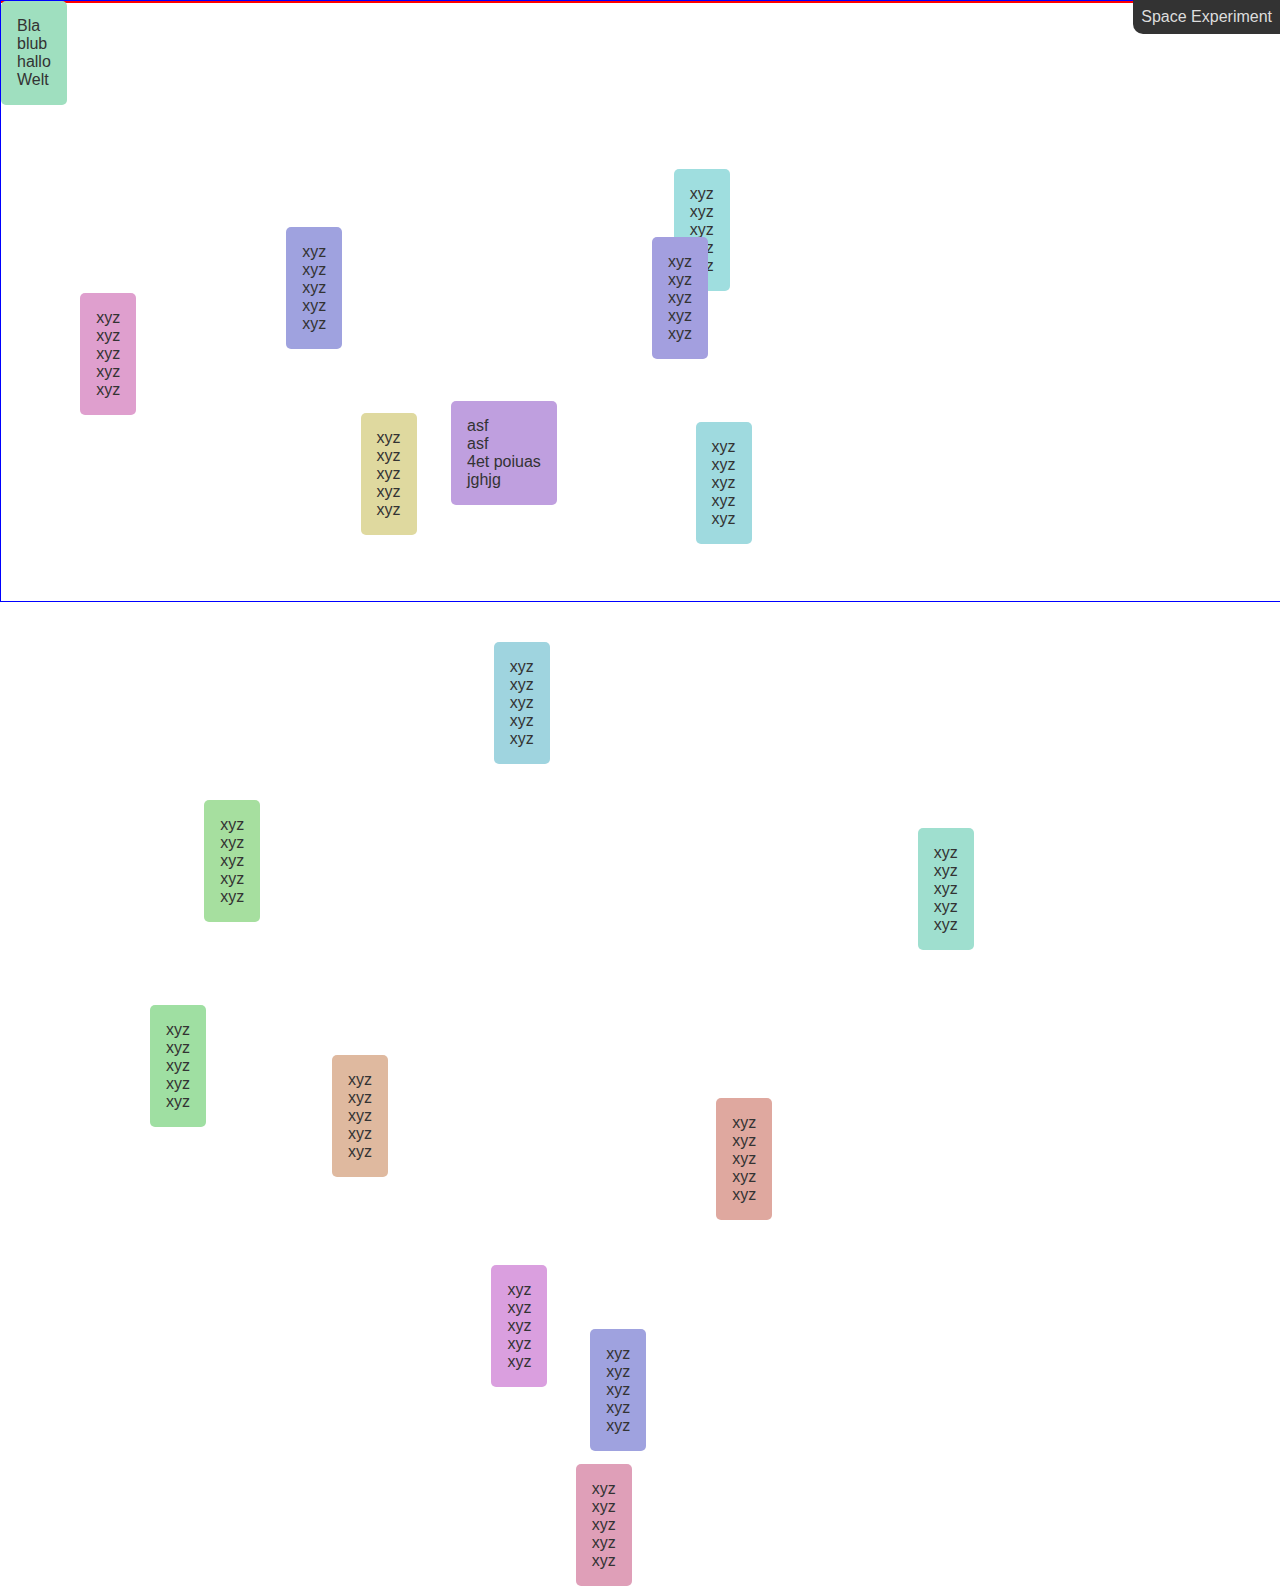
==== space.html @ 53b73fa1 "Committed experimental playground" ====
<!DOCTYPE html>
<html lang="en">
<head>
	<meta charset="utf-8">
	<title>Space</title>
	<style>
		html, body { margin: 0; padding: 0; }
		body { overflow: hidden; font-family: ubuntu, sans-serif; color: #333; }
		
		body > nav { position: absolute; z-index: 2; top: 0; right: 0; margin: 0; padding: 0.5em; color: #ddd; background: hsl(0, 0%, 20%); border-radius: 0 0 0 10px; }
		body > section#map { position: relative; z-index: 1; width: 100%; height: 600px; border: 1px solid blue; }
		
		section#map > div { border: 1px solid red; }
		section#map > div > ul { position: absolute; margin: 0; padding: 1em; list-style: none; border-radius: 5px; }
		section#map > div > ul:nth-of-type(1) { top: 0; left: 0; background: hsl(150, 50%, 75%); }
		section#map > div > ul:nth-of-type(2) { top: 400px; left: 450px; background: hsl(270, 50%, 75%); }
	</style>
	<script src="jquery-1.6.2.min.js"></script>
	<script>
		$(document).ready(function(){
			// Generate some random test sections
			for(var i = 0; i < 15; i++){
				var x = Math.random() * 1500;
				var y = Math.random() * 1000;
				var color = Math.floor(Math.random() * 360);
				
				var list = $('<ul>');
				for(var j = 0; j < 5; j++){
					$('<li>xyz</li>').appendTo(list);
				}
				list.css({'top': x + 'px', 'left': y + 'px', 'background-color': 'hsl(' + color + ', 50%, 75%)'});
				
				$('#map > div').append(list);
			}
			
			$('#map').data('dragging', false).data('view', {x: 0, y: 0, zoom: 1}).mousedown(function(event){
				$(this).data('dragging', true).data('mouse-pos', {x: event.pageX, y: event.pageY});
			}).mouseup(function(){
				$(this).data('dragging', false);
			}).mousemove(function(event){
				var elem = $(this);
				if (elem.data('dragging')){
					var dx = event.pageX - elem.data('mouse-pos').x;
					var dy = event.pageY - elem.data('mouse-pos').y;
					
					elem.data('view').x += dx;
					elem.data('view').y += dy;
					elem.children().trigger('update');
					
					elem.data('mouse-pos', {x: event.pageX, y: event.pageY});
				}
				return false;
			}).bind('zoom', function(event, dir, pageX, pageY){
				var elem = $(this);
				elem.data('view').zoom += dir;
				elem.data('mouse-pos', {x: pageX, y: pageY});
				elem.children().trigger('update');
				return false;
			}).bind('mousewheel', function(event){
				// Map the Opera, Chrome and IE mouse wheel events to our custom zoom event
				var dir = (event.wheelDelta >= 0) ? 1 : -1;
				return $(this).triggerHandler('zoom', [dir, event.pageX, event.pageY]);
			}).bind('DOMMouseScroll', function(event){
				// Map the Gecko mouse wheel events to our custom zoom event
				var dir = (event.detail > 0) ? 1 : -1;
				return $(this).triggerHandler('zoom', [dir, event.pageX, event.pageY]);
			}).find('> div').bind('update', function(event){
				var map = $(this).parent();
				var view = map.data('view');
				var scale = (view.zoom >= 0) ? 1 + 0.1 * view.zoom : Math.pow(10, 0.05 * view.zoom);
				var mouse_pos = map.data('mouse-pos');
				//var transform = 'translate(' + view.x + 'px, ' + view.y + 'px) translate(' + mouse_pos.x + 'px, ' + mouse_pos.y + 'px) scale(' + scale + ') translate(' + -mouse_pos.x + 'px, ' + -mouse_pos.y + 'px)';
				var transform = 'translate(' + view.x + 'px, ' + view.y + 'px) translate(' + mouse_pos.x + 'px, ' + mouse_pos.y + 'px) scale(' + scale + ') translate(' + -mouse_pos.x + 'px, ' + -mouse_pos.y + 'px)';
				//var transform = 'scale(' + scale + ')';
				console.log('transform', transform);
				$(event.target).css({
					'-o-transform-origin': 'left top',
					'-o-transform': transform
				});
				return false;
			});
		});
	</script>
</head>
<body>

<nav>
	Space Experiment
</nav>

<section id="map">
	<div>
		<ul>
			<li>Bla</li>
			<li>blub</li>
			<li>hallo</li>
			<li>Welt</li>
		</ul>
		<ul>
			<li>asf</li>
			<li>asf</li>
			<li>4et poiuas</li>
			<li>jghjg</li>
		</ul>
	</div>
</section>

</body>
</html>
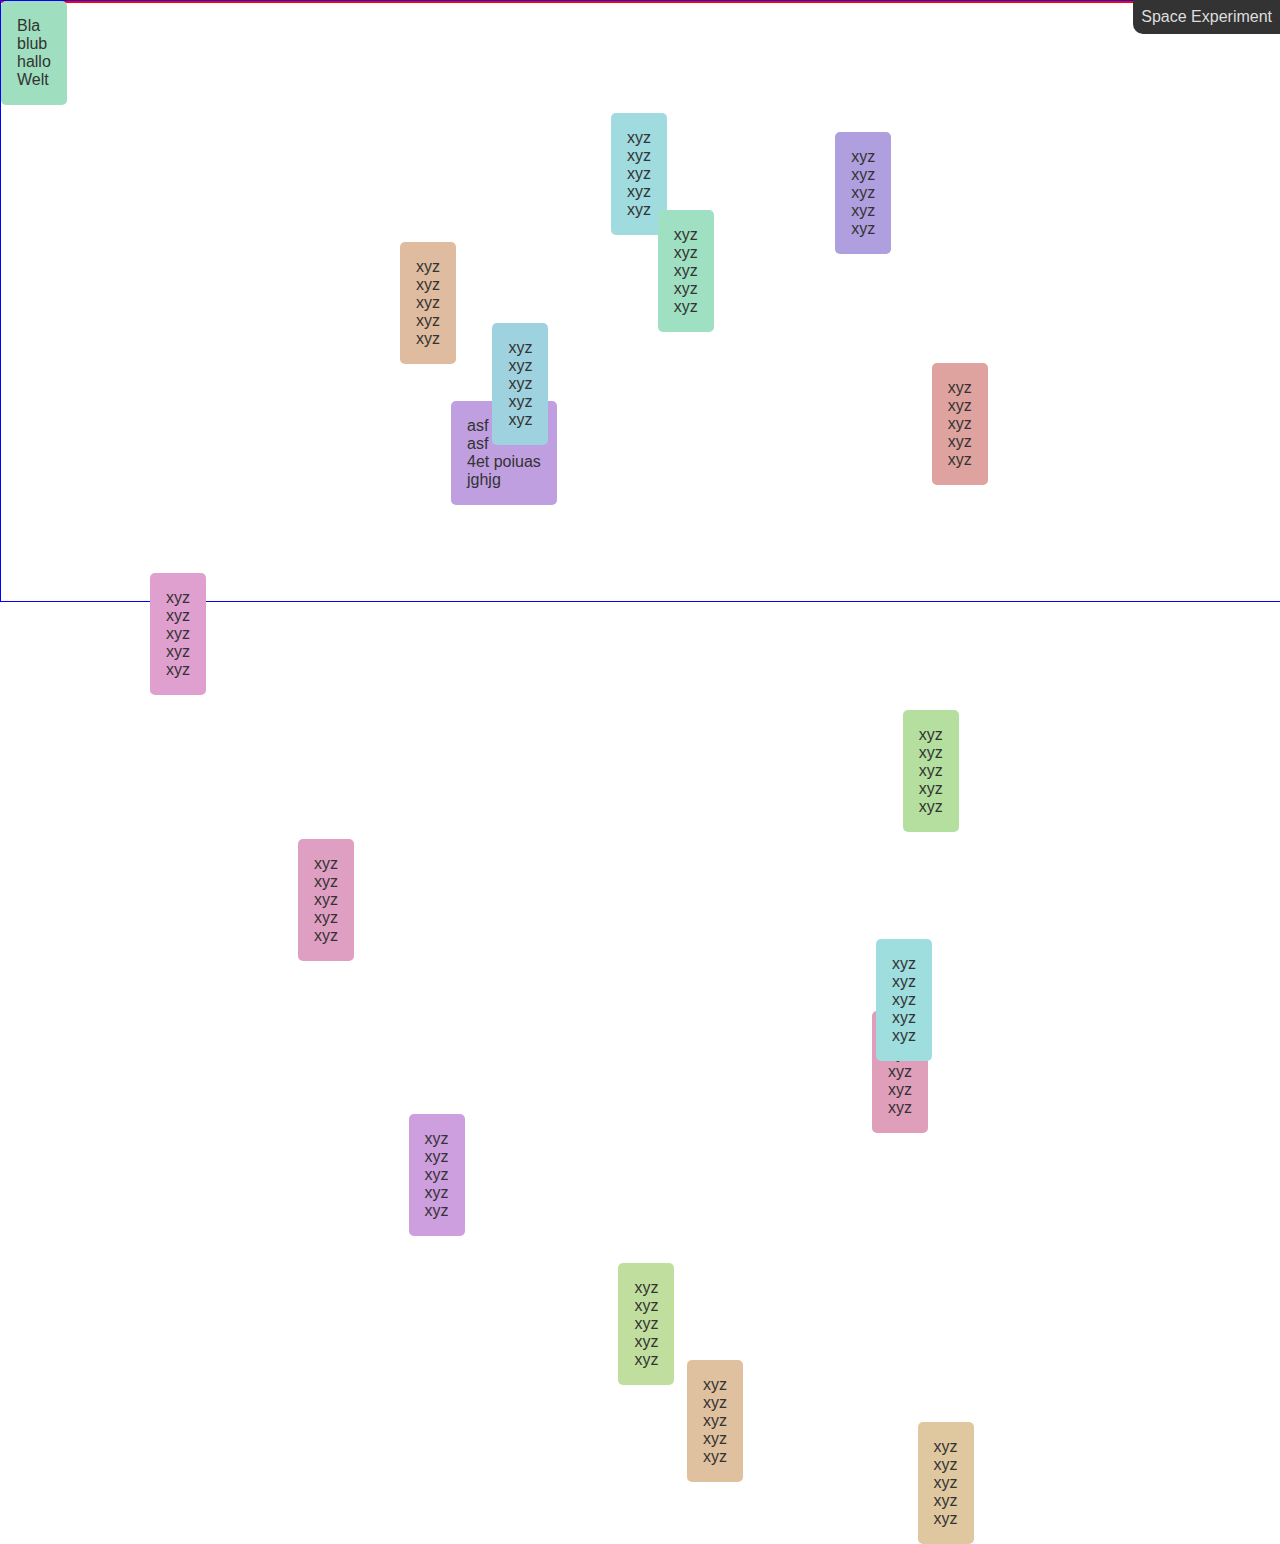
==== commit 37b31fd5: "Played around with view matrices." ====
--- a/space.html
+++ b/space.html
@@ -10,6 +10,7 @@
 		body > nav { position: absolute; z-index: 2; top: 0; right: 0; margin: 0; padding: 0.5em; color: #ddd; background: hsl(0, 0%, 20%); border-radius: 0 0 0 10px; }
 		body > section#map { position: relative; z-index: 1; width: 100%; height: 600px; border: 1px solid blue; }
 		
+		section#map.dragging { cursor: move; }
 		section#map > div { border: 1px solid red; }
 		section#map > div > ul { position: absolute; margin: 0; padding: 1em; list-style: none; border-radius: 5px; }
 		section#map > div > ul:nth-of-type(1) { top: 0; left: 0; background: hsl(150, 50%, 75%); }
@@ -17,6 +18,130 @@
 	</style>
 	<script src="jquery-1.6.2.min.js"></script>
 	<script>
+		var Matrix = (function(){
+			
+			var intern = {
+				identity: function(){
+					return reveal(
+						1, 0, 0,
+						0, 1, 0
+					);
+				},
+				translate: function(x, y){
+					return reveal(
+						1, 0, x,
+						0, 1, y
+					);
+				},
+				scale: function(s){
+					return reveal(
+						s, 0, 0,
+						0, s, 0
+					);
+				}
+			};
+			
+			var reveal = function(a, c, e, b, d, f){
+				var my = {a: a, b: b, c: c, d: d, e: e, f: f};
+				
+				function mul(other){
+					var m = my;
+					var o = other.values();
+					return reveal(
+						m.a * o.a + m.c * o.b, m.a * o.c + m.c * o.d, m.a * o.e + m.c * o.f + m.e * 1,
+						m.b * o.a + m.d * o.b, m.b * o.c + m.d * o.d, m.b * o.e + m.d * o.f + m.f * 1
+					);
+				}
+				
+				return {
+					mul: mul,
+					values: function(){
+						return my;
+					},
+					translate: function(x, y){
+						return mul(intern.translate(x, y));
+					},
+					scale: function(s){
+						return mul(intern.scale(s));
+					}
+				};
+			};
+			
+			reveal.identity = intern.identity;
+			reveal.translate = intern.translate;
+			reveal.scale = intern.scale;
+			
+			return reveal;
+		})();
+		/*
+		var matrix = function(){
+			var my = {a: 1, b: 0, c: 0, d: 0, e: 1, f: 0};
+			
+			function mul(my_values, other_values){
+				var m = my_values;
+				var o = other_values;
+				return {
+					a: m.a * o.a + m.c * o.b, c: m.a * o.c + m.c * o.d, e: m.a * o.e + m.c * o.f + m.e * 1,
+					b: m.b * o.a + m.d * o.b, d: m.b * o.c + m.d * o.d, f: m.b * o.e + m.d * o.f + m.f * 1
+				}
+			}
+			
+			var reveal = {
+				translate: function(x, y){
+					return {
+					};
+				}
+			};
+		}
+		
+		var trans = Matrix.identity();
+		trans = trans.translate(1, 2).scale(0.5).translate(-1, -2);
+		
+		function Matrix(a, c, e, b, d, f){
+			var my = {a: a, b: b, c: c, d: d, e: e, f: f};
+			return {
+				mul: function(other){
+					var m = my;
+					var o = other.values;
+					return Matrix(
+						m.a * o.a + m.c * o.b, m.a * o.c + m.c * o.d, m.a * o.e + m.c * o.f + m.e * 1,
+						m.b * o.a + m.d * o.b, m.b * o.c + m.d * o.d, m.b * o.e + m.d * o.f + m.f * 1
+					);
+				},
+				values: function(){
+					return my;
+				}
+			};
+		}
+		Matrix.identity = function(){
+			return Matrix(
+				1, 0, 0,
+				0, 1, 0
+			);
+		};
+		Matrix.translate = function(x, y){
+			return Matrix(
+				1, 0, x,
+				0, 1, y
+			);
+		};
+		Matrix.scale = function(s){
+			return Matrix(
+				s, 0, 0,
+				0, s, 0
+			);
+		};
+		
+		
+		var a = Matrix(1, 0, 0,	0, 1, 0);
+		var b = Matrix(2, 0, 0,	0, 2, 0);
+		var c = a.mul(b);
+		
+		var trans = Matrix.identity();
+		Matrix.translate(x, y);
+		Matrix.scale(s);
+		var trans = trans.translate().scale();
+		*/
 		$(document).ready(function(){
 			// Generate some random test sections
 			for(var i = 0; i < 15; i++){
@@ -33,18 +158,19 @@
 				$('#map > div').append(list);
 			}
 			
-			$('#map').data('dragging', false).data('view', {x: 0, y: 0, zoom: 1}).mousedown(function(event){
-				$(this).data('dragging', true).data('mouse-pos', {x: event.pageX, y: event.pageY});
+			$('#map').data('dragging', false).data('view', {matrix: Matrix.identity(), scale: 1}).mousedown(function(event){
+				if (event.target == this)
+					$(this).data('dragging', true).data('mouse-pos', {x: event.pageX, y: event.pageY}).addClass('dragging');
 			}).mouseup(function(){
-				$(this).data('dragging', false);
+				$(this).data('dragging', false).removeClass('dragging');
 			}).mousemove(function(event){
 				var elem = $(this);
 				if (elem.data('dragging')){
 					var dx = event.pageX - elem.data('mouse-pos').x;
 					var dy = event.pageY - elem.data('mouse-pos').y;
+					var view = elem.data('view');
 					
-					elem.data('view').x += dx;
-					elem.data('view').y += dy;
+					elem.data('view').matrix = view.matrix.translate(dx / view.scale, dy / view.scale);
 					elem.children().trigger('update');
 					
 					elem.data('mouse-pos', {x: event.pageX, y: event.pageY});
@@ -52,8 +178,18 @@
 				return false;
 			}).bind('zoom', function(event, dir, pageX, pageY){
 				var elem = $(this);
-				elem.data('view').zoom += dir;
-				elem.data('mouse-pos', {x: pageX, y: pageY});
+				var view = elem.data('view');
+				var scale = (dir > 0) ? 1.1 : 1 / 1.1;
+				var x = (pageX / view.scale) - view.matrix.values().e;
+				var y = (pageY / view.scale) - view.matrix.values().f;
+				
+				//elem.data('view').matrix = elem.data('view').matrix.translate(x, y).scale(scale).translate(-x, -y);
+				elem.data('view').matrix = elem.data('view').matrix.translate(pageX, pageY).scale(scale).translate(-pageX, -pageY);
+				elem.data('view').scale *= scale;
+				
+				console.log("dir", dir, "scale", scale, "stored scale", elem.data('view').scale, "a", view.matrix.values().a, "e", view.matrix.values().e, "f", view.matrix.values().f);
+				
+				//elem.data('mouse-pos', {x: pageX, y: pageY});
 				elem.children().trigger('update');
 				return false;
 			}).bind('mousewheel', function(event){
@@ -67,15 +203,25 @@
 			}).find('> div').bind('update', function(event){
 				var map = $(this).parent();
 				var view = map.data('view');
-				var scale = (view.zoom >= 0) ? 1 + 0.1 * view.zoom : Math.pow(10, 0.05 * view.zoom);
-				var mouse_pos = map.data('mouse-pos');
-				//var transform = 'translate(' + view.x + 'px, ' + view.y + 'px) translate(' + mouse_pos.x + 'px, ' + mouse_pos.y + 'px) scale(' + scale + ') translate(' + -mouse_pos.x + 'px, ' + -mouse_pos.y + 'px)';
-				var transform = 'translate(' + view.x + 'px, ' + view.y + 'px) translate(' + mouse_pos.x + 'px, ' + mouse_pos.y + 'px) scale(' + scale + ') translate(' + -mouse_pos.x + 'px, ' + -mouse_pos.y + 'px)';
-				//var transform = 'scale(' + scale + ')';
-				console.log('transform', transform);
+				//var scale = (view.zoom >= 0) ? 1 + 0.1 * view.zoom : Math.pow(10, 0.05 * view.zoom);
+				//var mouse_pos = map.data('mouse-pos');
+				//var transform = 'translate(' + view.x + 'px, ' + view.y + 'px) scale(' + scale + ')';
+				//var transform = 'translate(' + mouse_pos.x + 'px, ' + mouse_pos.y + 'px) scale(' + scale + ') translate(' + -mouse_pos.x + 'px, ' + -mouse_pos.y + 'px)';
+				//var transform = '';
+				//var trans = Matrix.identity();
+				//trans = trans.translate(view.x, view.y);
+				var m = map.data('view').matrix.values();
+				var transform = 'matrix(' + m.a + ', ' + m.b + ', ' + m.c + ', ' + m.d + ', ' + m.e + ', ' + m.f + ')';
+				//console.log("transform", transform);
 				$(event.target).css({
 					'-o-transform-origin': 'left top',
-					'-o-transform': transform
+					'-o-transform': transform,
+					'-moz-transform-origin': 'left top',
+					'-moz-transform': transform,
+					'-webkit-transform-origin': 'left top',
+					'-webkit-transform': transform,
+					'-ms-transform-origin': 'left top',
+					'-ms-transform': transform
 				});
 				return false;
 			});
